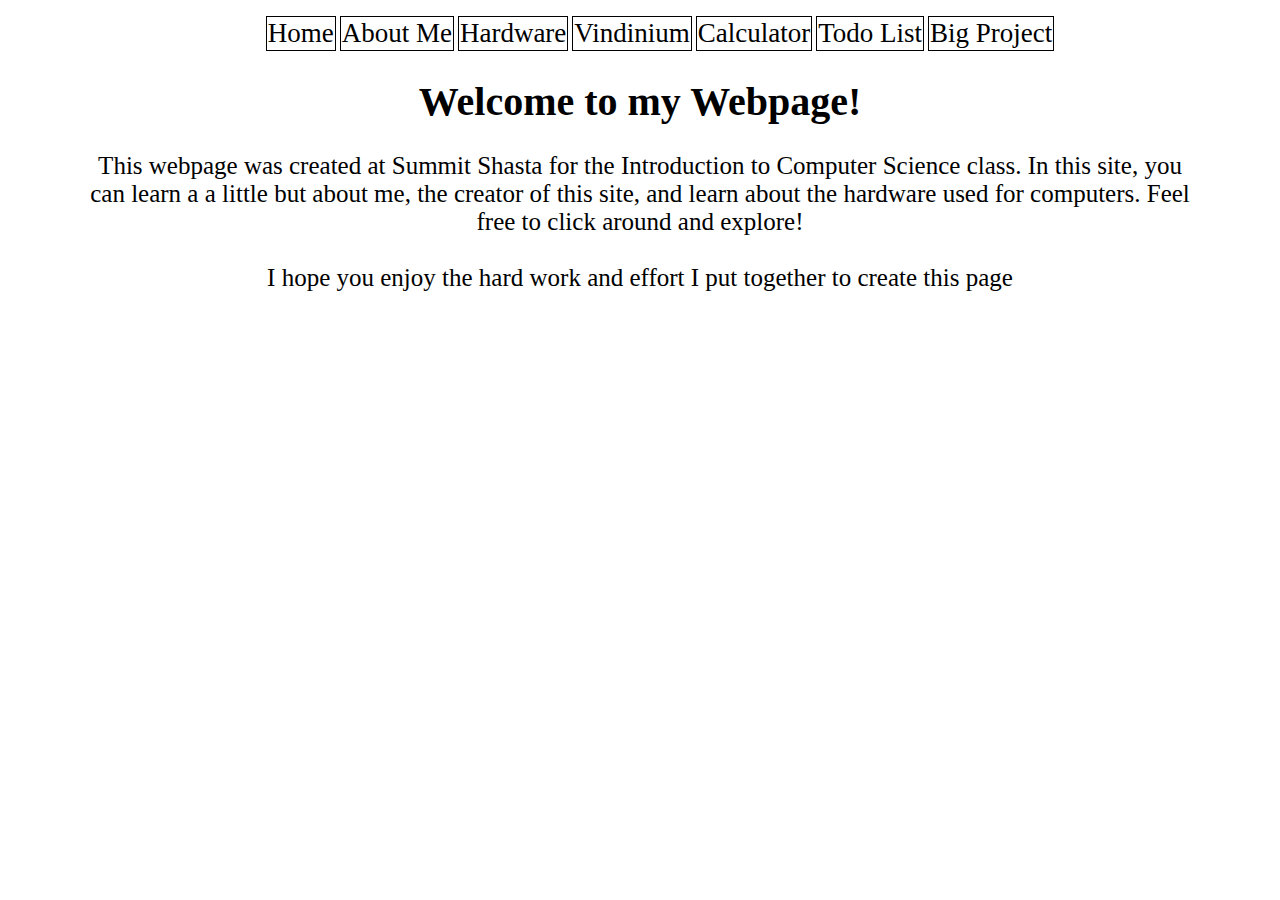
==== index.html @ 93994d05 "added facts about me" ====
<!DOCTYPE html>
<html>
    <head>
        <link rel="stylesheet" href="home.css" type="text/css" />
        <link href="https://fonts.google.com/specimen/Patrick+Hand" rel="stylesheet" type='text/css'>
        <title> Welcome! </title>
    </head>
    <body>
         <ul id="navbar">
             <li><a href="index.html">Home</a></li>
            <li><a href="aboutme.html">About Me</a></li>
            <li><a href="hardware.html">Hardware</a></li>
            <li><a href="vindinium.html">Vindinium</a></li>
            <li><a href="calc.html">Calculator</a></li>
            <li><a href="">Todo List</a></li>
            <li><a href="">Big Project</a></li>
        </ul>
    
    <h1>Welcome to my Webpage!</h1>
    
    <p> This webpage was created at Summit Shasta for the Introduction to Computer Science class. In this site, you can learn a a little but about me, the creator of this site, and learn about the hardware used for computers. Feel free to click around and explore!
        <br><br>
        I hope you enjoy the hard work and effort I put together to create this page</p>



    </body>
</html>
---- home.css ----
#navbar{
    text-align:center;

}
#navbar li{
    display:inline-block;
    border: 1px solid black;
    font-size:27px;
    padding: 1px;
}

a{
    color:black;
    text-decoration: none;
}

body{
    text-align: center;
    
}

h1{
    font-size:40px;
    text-decoration:none;
}
p{
    font-size:25px;
    margin-left:75px;
    margin-right:75px;
}
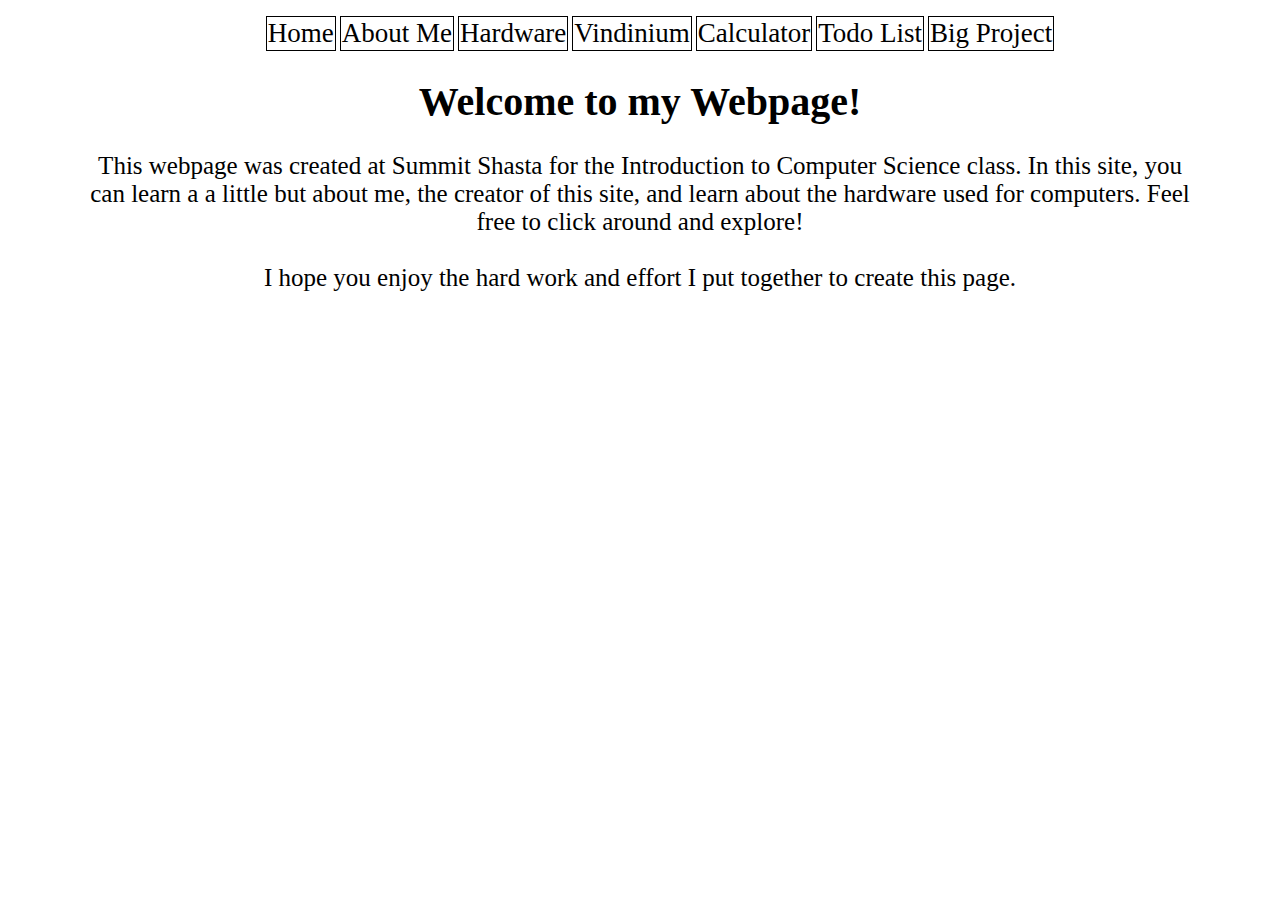
==== commit ca0ebddf: "added pictures to about me, added navbar to hardware" ====
--- a/index.html
+++ b/index.html
@@ -20,7 +20,7 @@
     
     <p> This webpage was created at Summit Shasta for the Introduction to Computer Science class. In this site, you can learn a a little but about me, the creator of this site, and learn about the hardware used for computers. Feel free to click around and explore!
         <br><br>
-        I hope you enjoy the hard work and effort I put together to create this page</p>
+        I hope you enjoy the hard work and effort I put together to create this page. </p>
 
 
 
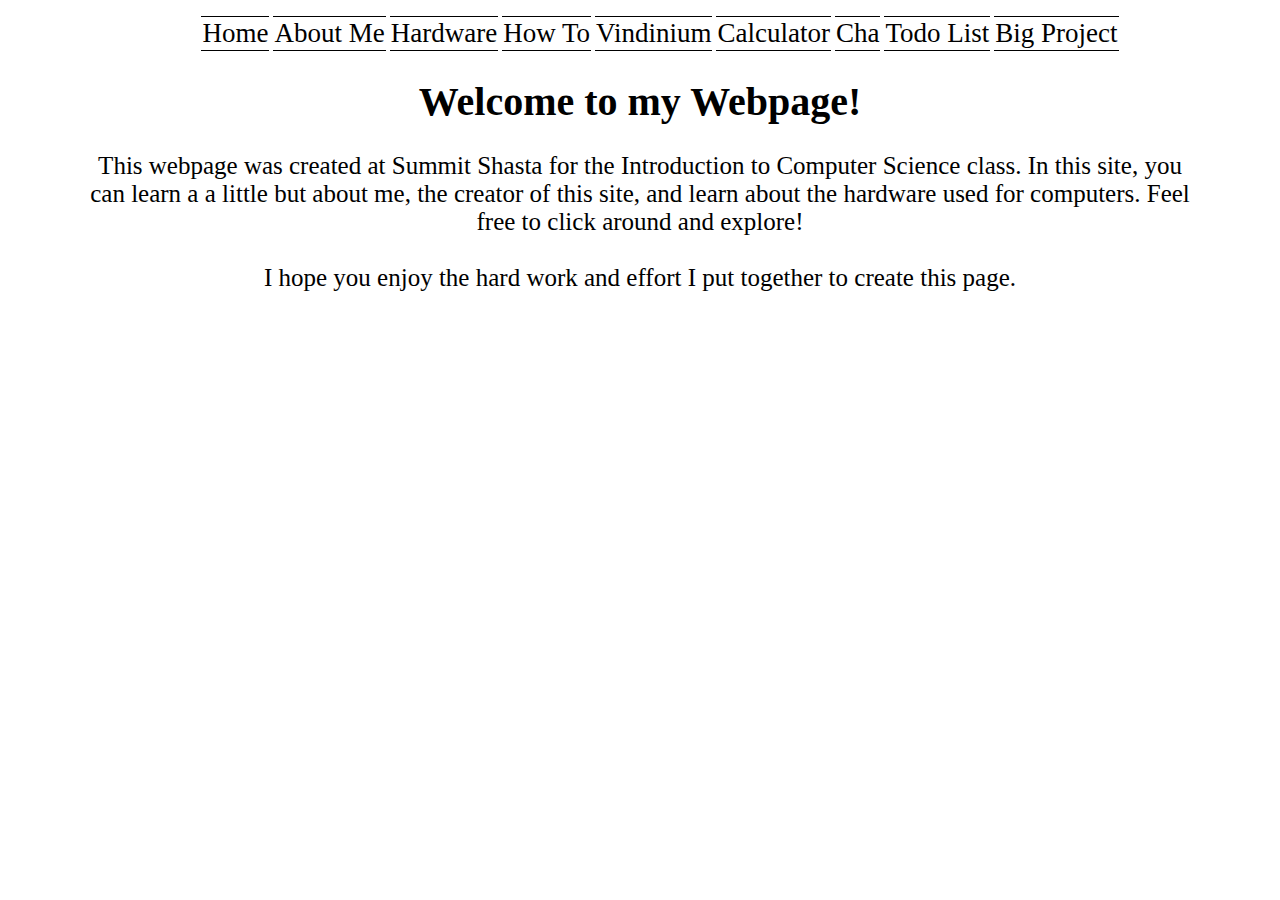
==== commit 867d28bf: "added color changer page" ====
--- a/index.html
+++ b/index.html
@@ -10,8 +10,10 @@
              <li><a href="index.html">Home</a></li>
             <li><a href="aboutme.html">About Me</a></li>
             <li><a href="hardware.html">Hardware</a></li>
+            <li><a href="howto.html">How To</a></li>
             <li><a href="vindinium.html">Vindinium</a></li>
             <li><a href="calc.html">Calculator</a></li>
+            <li><a href="changer.html">Cha</a></li>
             <li><a href="">Todo List</a></li>
             <li><a href="">Big Project</a></li>
         </ul>
--- a/home.css
+++ b/home.css
@@ -1,10 +1,10 @@
 #navbar{
     text-align:center;
-
 }
 #navbar li{
     display:inline-block;
-    border: 1px solid black;
+    border-top: 1px solid black;
+    border-bottom:1px solid black;
     font-size:27px;
     padding: 1px;
 }
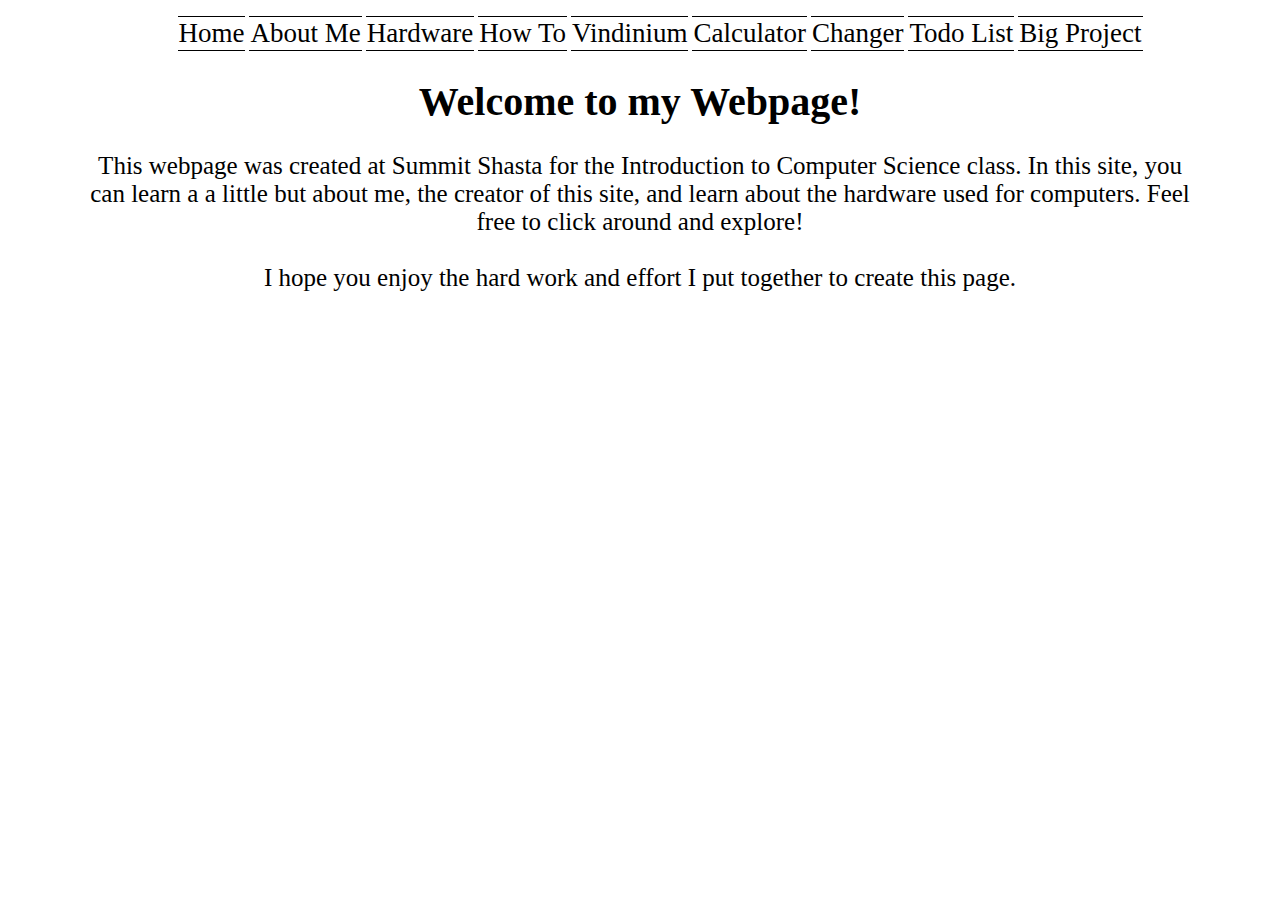
==== commit 555b1268: "added inputs and dropdown for calculator" ====
--- a/index.html
+++ b/index.html
@@ -13,7 +13,7 @@
             <li><a href="howto.html">How To</a></li>
             <li><a href="vindinium.html">Vindinium</a></li>
             <li><a href="calc.html">Calculator</a></li>
-            <li><a href="changer.html">Cha</a></li>
+            <li><a href="changer.html">Changer</a></li>
             <li><a href="">Todo List</a></li>
             <li><a href="">Big Project</a></li>
         </ul>
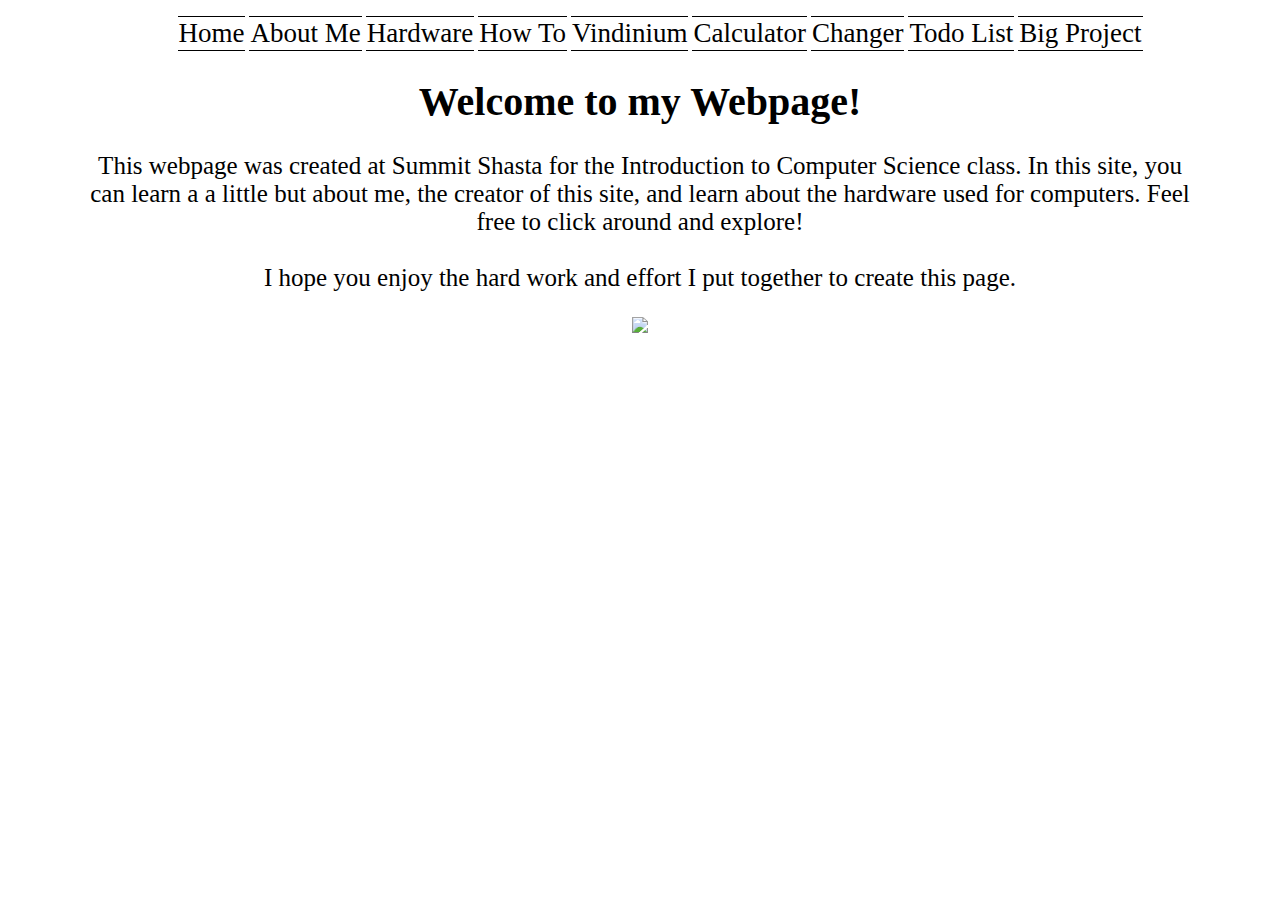
==== commit 90c7bbff: "re-did the calculator, still need to put in more buttons to use for my calculator to function as wel" ====
--- a/index.html
+++ b/index.html
@@ -24,7 +24,7 @@
         <br><br>
         I hope you enjoy the hard work and effort I put together to create this page. </p>
 
-
+        <img id="pusheen" src="pictures/" width=400>
 
     </body>
 </html>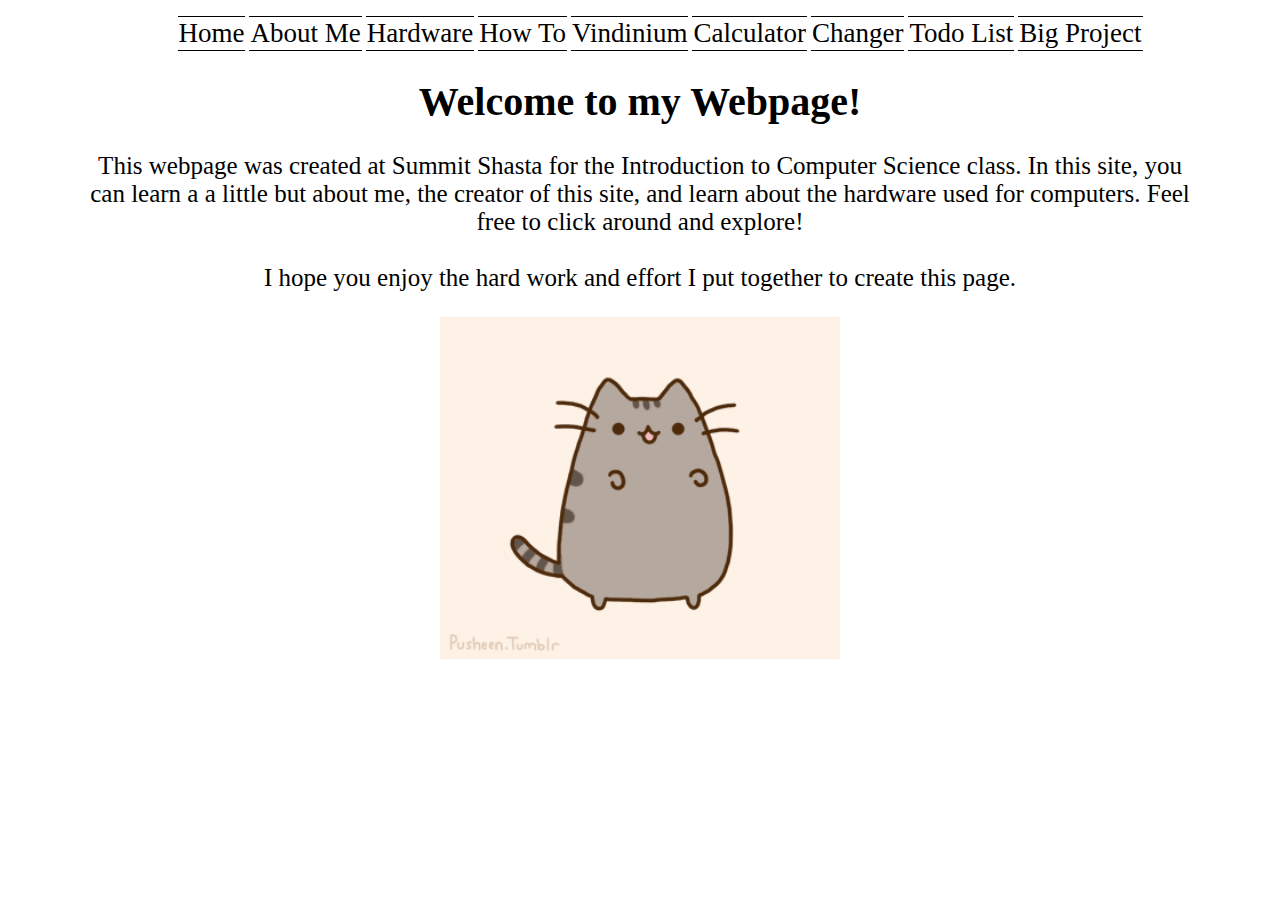
==== commit 62f7d3fd: "bleh" ====
--- a/index.html
+++ b/index.html
@@ -24,7 +24,7 @@
         <br><br>
         I hope you enjoy the hard work and effort I put together to create this page. </p>
 
-        <img id="pusheen" src="pictures/" width=400>
+        <img id="pusheen" src="pictures/pusheen.gif" width=400>
 
     </body>
 </html>